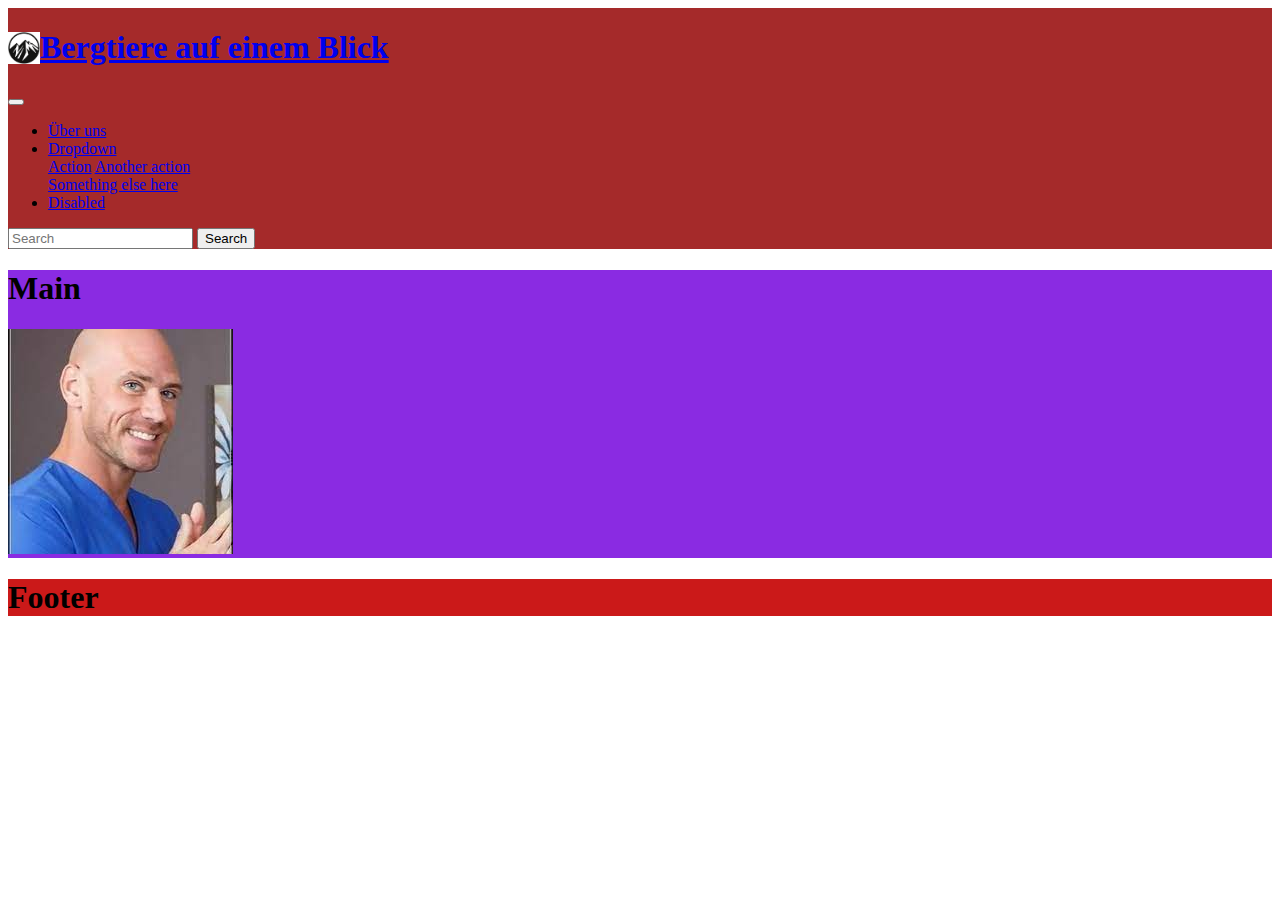
==== Website/index.html @ a3f6bc50 "test" ====
<!doctype html>
<html lang="de">
  <head>
    <meta charset="utf-8">
    <meta name="viewport" content="width=device-width, initial-scale=1">
    <title>Zoo Bergtiere</title>
    <link rel="stylesheet" href="stylesheet.css">
    <link href="https://cdn.jsdelivr.net/npm/bootstrap@5.2.0-beta1/dist/css/bootstrap.min.css" rel="stylesheet" integrity="sha384-0evHe/X+R7YkIZDRvuzKMRqM+OrBnVFBL6DOitfPri4tjfHxaWutUpFmBp4vmVor" crossorigin="anonymous">
  </head>
  <body>
     <header>
      <nav class="navbar navbar-expand-lg navbar-light bg-light">
         <a class="navbar-brand" href="index.html">
           <div class="container">
            <img class="logo" src="/Images/MLZ_Berg_Logo.jpg" alt="mountain_logo">
            <h1>Bergtiere auf einem Blick</h1>
          </div>
         </a>
         <button class="navbar-toggler" type="button" data-toggle="collapse" data-target="#navbarSupportedContent" aria-controls="navbarSupportedContent" aria-expanded="false" aria-label="Toggle navigation">
           <span class="navbar-toggler-icon"></span>
         </button>
       
         <div class="collapse navbar-collapse" id="navbarSupportedContent">
           <ul class="navbar-nav mr-auto">
             <li class="nav-item">
               <a class="nav-link" href="about_us.html">Über uns</a>
             </li>
             <li class="nav-item dropdown">
               <a class="nav-link dropdown-toggle" href="#" id="navbarDropdown" role="button" data-toggle="dropdown" aria-haspopup="true" aria-expanded="false">
                 Dropdown
               </a>
               <div class="dropdown-menu" aria-labelledby="navbarDropdown">
                 <a class="dropdown-item" href="#">Action</a>
                 <a class="dropdown-item" href="#">Another action</a>
                 <div class="dropdown-divider"></div>
                 <a class="dropdown-item" href="#">Something else here</a>
               </div>
             </li>
             <li class="nav-item">
               <a class="nav-link disabled" href="#">Disabled</a>
             </li>
           </ul>
           <form class="form-inline my-2 my-lg-0">
             <input class="form-control mr-sm-2" type="search" placeholder="Search" aria-label="Search">
             <button class="btn btn-outline-success my-2 my-sm-0" type="submit">Search</button>
           </form>
         </div>
       </nav>
     </header>
     <main>
        <h1>Main</h1>
        <img src="/Images/grkj.jpg" alt="based_image">
     </main>
     <footer>
        <h1>Footer</h1>
     </footer>
     <script src="https://cdn.jsdelivr.net/npm/bootstrap@5.2.0-beta1/dist/js/bootstrap.bundle.min.js" integrity="sha384-pprn3073KE6tl6bjs2QrFaJGz5/SUsLqktiwsUTF55Jfv3qYSDhgCecCxMW52nD2" crossorigin="anonymous"></script>
  </body>
</html>
---- Website/stylesheet.css ----
header {
    background-color:brown;
}
main {
    background-color: blueviolet;
}
footer {
    background-color: rgb(203, 25, 25);
}

.logo{
    height: 2em;
    width: 2em;
}

.container{
    display:flex;
    align-items: center;
}
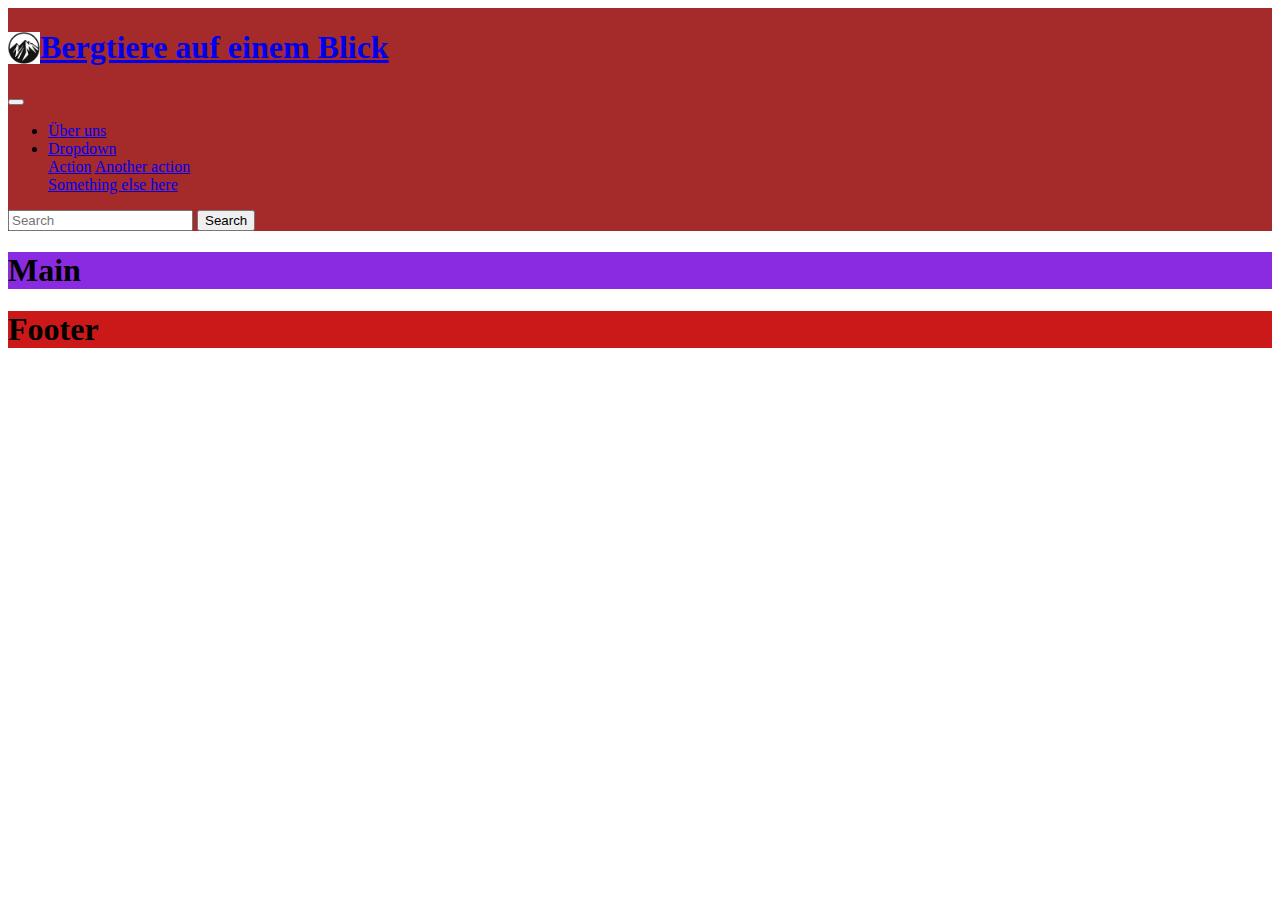
==== commit b7e02194: "test2" ====
--- a/Website/index.html
+++ b/Website/index.html
@@ -36,9 +36,6 @@
                  <a class="dropdown-item" href="#">Something else here</a>
                </div>
              </li>
-             <li class="nav-item">
-               <a class="nav-link disabled" href="#">Disabled</a>
-             </li>
            </ul>
            <form class="form-inline my-2 my-lg-0">
              <input class="form-control mr-sm-2" type="search" placeholder="Search" aria-label="Search">
@@ -49,7 +46,6 @@
      </header>
      <main>
         <h1>Main</h1>
-        <img src="/Images/grkj.jpg" alt="based_image">
      </main>
      <footer>
         <h1>Footer</h1>
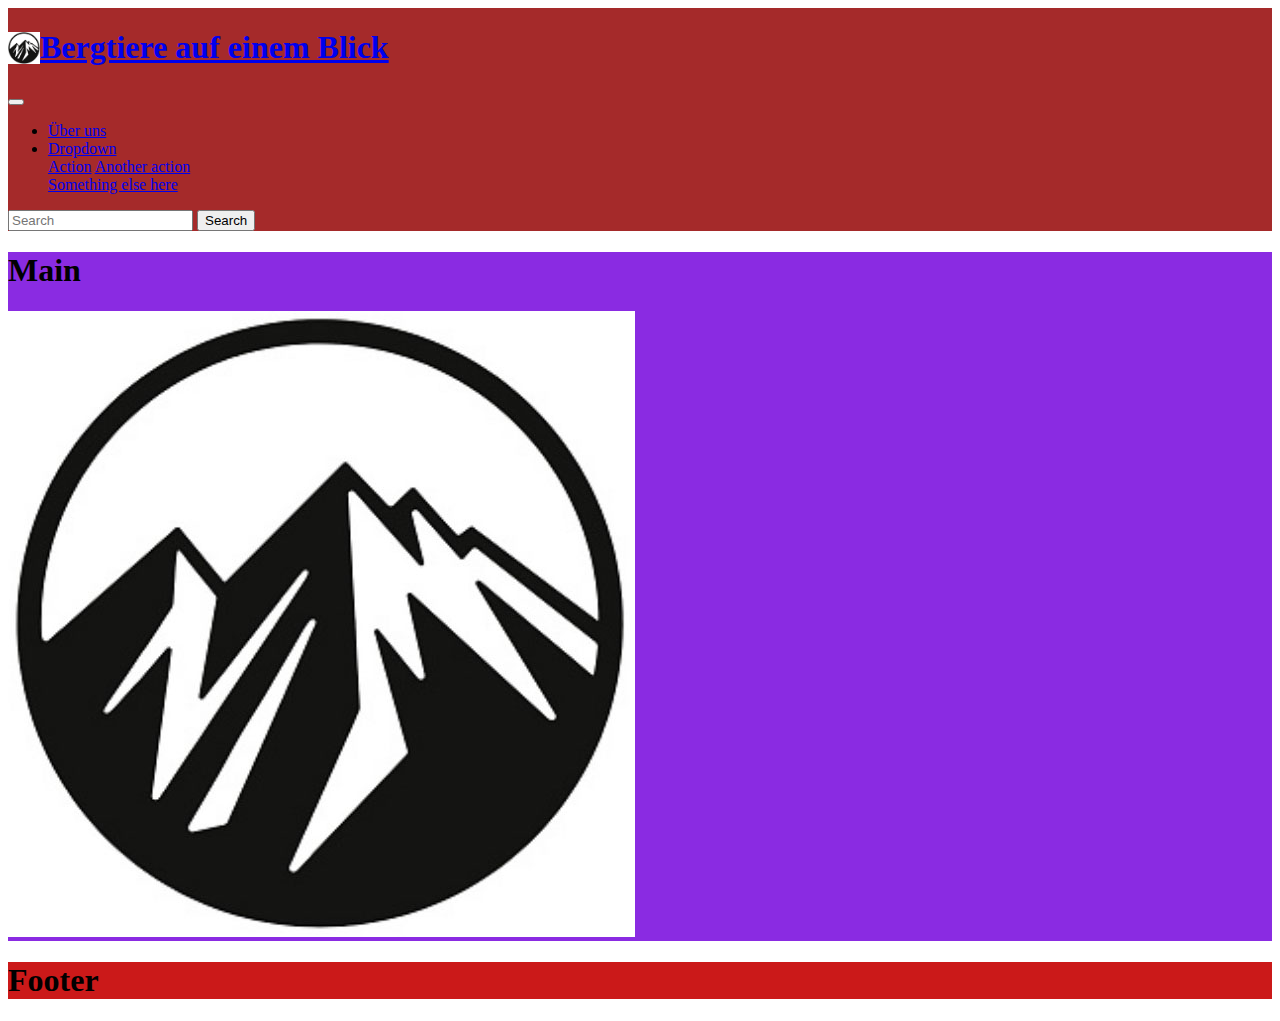
==== commit 7bffb0be: "test 3" ====
--- a/Website/index.html
+++ b/Website/index.html
@@ -46,6 +46,7 @@
      </header>
      <main>
         <h1>Main</h1>
+        <img src="/Images/MLZ_Berg_Logo.jpg" alt="">
      </main>
      <footer>
         <h1>Footer</h1>
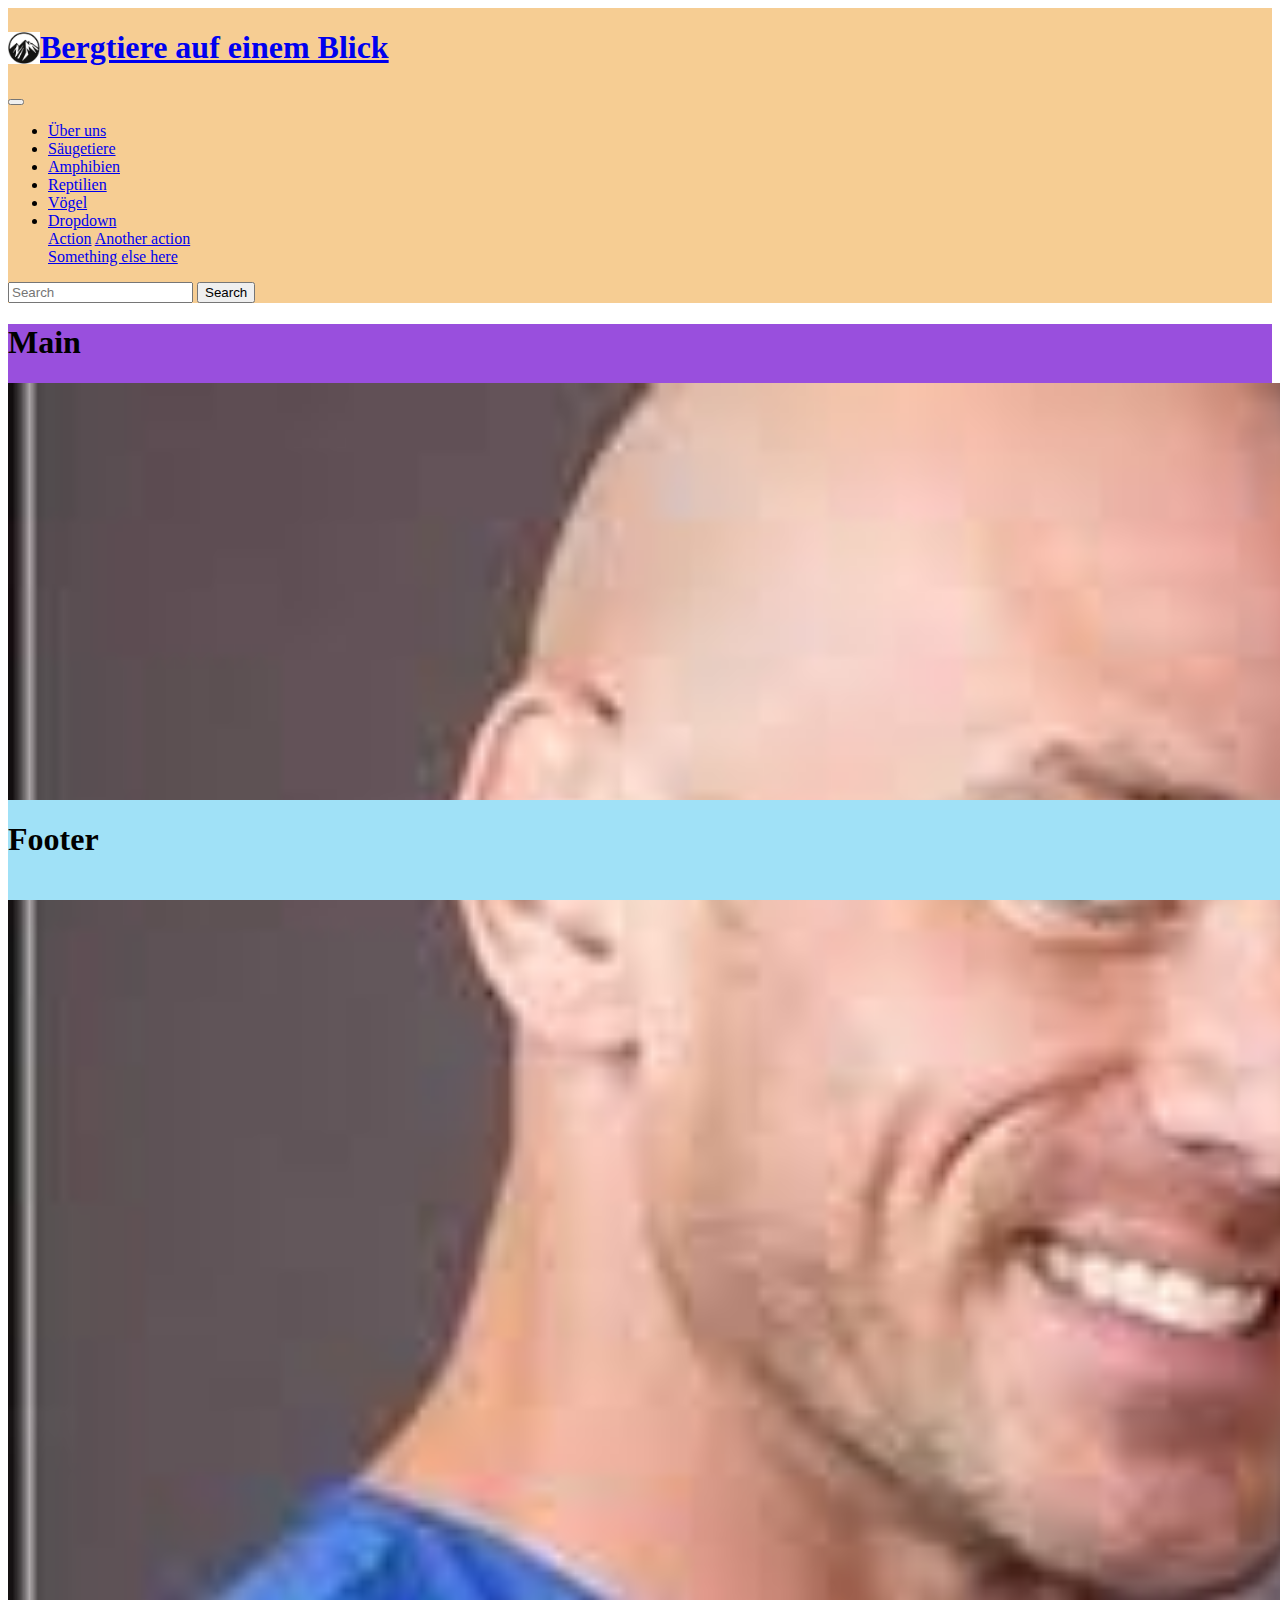
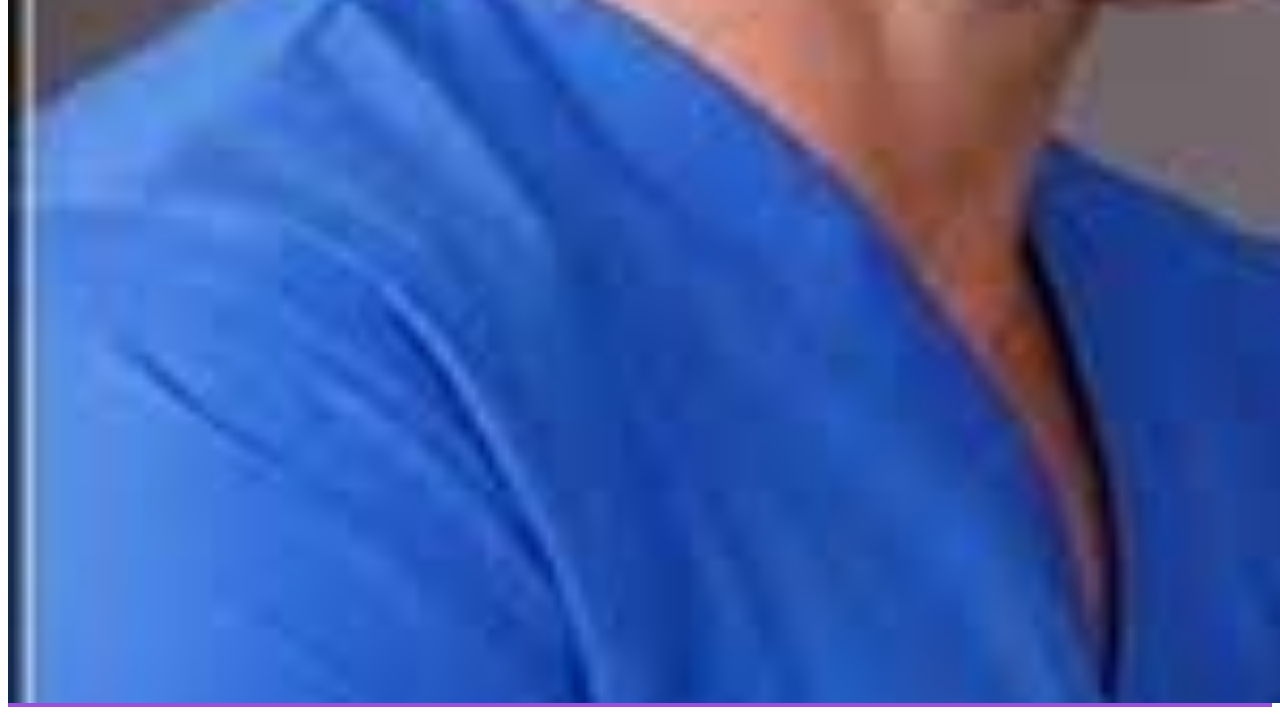
==== commit afb27410: "fixed top/bottom sins" ====
--- a/Website/index.html
+++ b/Website/index.html
@@ -8,8 +8,8 @@
     <link href="https://cdn.jsdelivr.net/npm/bootstrap@5.2.0-beta1/dist/css/bootstrap.min.css" rel="stylesheet" integrity="sha384-0evHe/X+R7YkIZDRvuzKMRqM+OrBnVFBL6DOitfPri4tjfHxaWutUpFmBp4vmVor" crossorigin="anonymous">
   </head>
   <body>
-     <header>
-      <nav class="navbar navbar-expand-lg navbar-light bg-light">
+     <header class="fixed-top">
+      <nav class="navbar navbar-expand-lg navbar-light">
          <a class="navbar-brand" href="index.html">
            <div class="container">
             <img class="logo" src="/Images/MLZ_Berg_Logo.jpg" alt="mountain_logo">
@@ -25,6 +25,18 @@
              <li class="nav-item">
                <a class="nav-link" href="about_us.html">Über uns</a>
              </li>
+             <li class="nav-item">
+              <a class="nav-link" href="content.html">Säugetiere</a>
+            </li>
+            <li class="nav-item">
+              <a class="nav-link" href="content.html">Amphibien</a>
+            </li>
+            <li class="nav-item">
+              <a class="nav-link" href="content.html">Reptilien</a>
+            </li>
+            <li class="nav-item">
+              <a class="nav-link" href="content.html">Vögel</a>
+            </li>
              <li class="nav-item dropdown">
                <a class="nav-link dropdown-toggle" href="#" id="navbarDropdown" role="button" data-toggle="dropdown" aria-haspopup="true" aria-expanded="false">
                  Dropdown
@@ -46,7 +58,7 @@
      </header>
      <main>
         <h1>Main</h1>
-        <img src="/Images/MLZ_Berg_Logo.jpg" alt="">
+        <img class="sins" src="/Images/grkj.jpg" alt="johnny sins">
      </main>
      <footer>
         <h1>Footer</h1>
--- a/Website/stylesheet.css
+++ b/Website/stylesheet.css
@@ -1,11 +1,11 @@
 header {
-    background-color:brown;
+    background-color:rgb(246, 205, 147);
 }
 main {
-    background-color: blueviolet;
+    background-color: rgb(153, 79, 221);
 }
 footer {
-    background-color: rgb(203, 25, 25);
+    background-color: rgb(160, 225, 247);
 }
 
 .logo{
@@ -17,3 +17,15 @@
     display:flex;
     align-items: center;
 }
+
+footer {
+    position: fixed;
+    height: 100px;
+    bottom: 0;
+    width: 100%;
+}
+
+.sins{
+    width: 120em;
+    height: 120em;
+}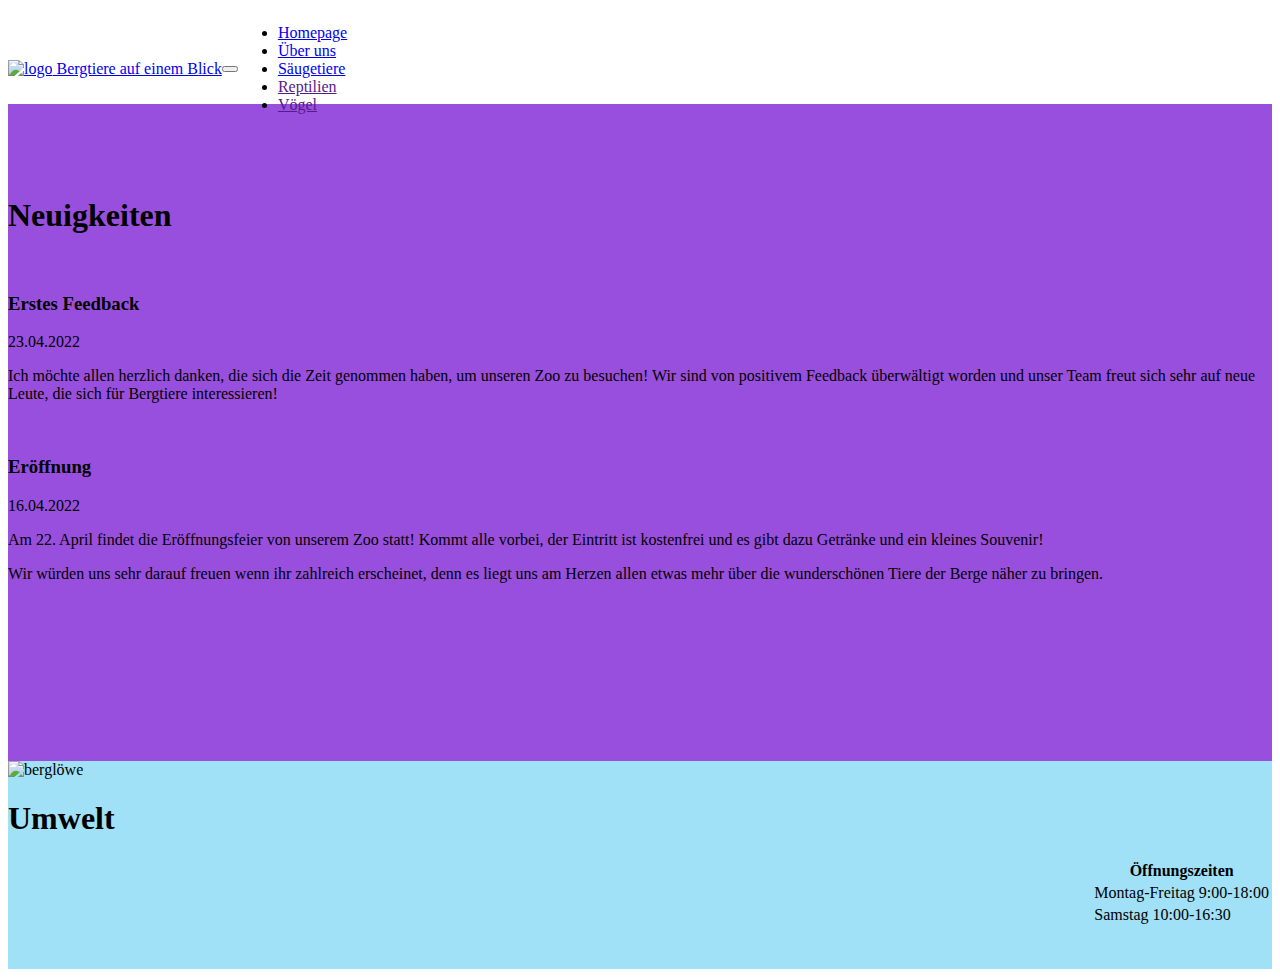
==== commit 66be6217: "almost done" ====
--- a/Website/index.html
+++ b/Website/index.html
@@ -3,65 +3,66 @@
   <head>
     <meta charset="utf-8">
     <meta name="viewport" content="width=device-width, initial-scale=1">
-    <title>Zoo Bergtiere</title>
+    <title>Zoo Bergtiere-Homepage</title>
     <link rel="stylesheet" href="stylesheet.css">
     <link href="https://cdn.jsdelivr.net/npm/bootstrap@5.2.0-beta1/dist/css/bootstrap.min.css" rel="stylesheet" integrity="sha384-0evHe/X+R7YkIZDRvuzKMRqM+OrBnVFBL6DOitfPri4tjfHxaWutUpFmBp4vmVor" crossorigin="anonymous">
   </head>
   <body>
      <header class="fixed-top">
-      <nav class="navbar navbar-expand-lg navbar-light">
-         <a class="navbar-brand" href="index.html">
-           <div class="container">
-            <img class="logo" src="/Images/MLZ_Berg_Logo.jpg" alt="mountain_logo">
-            <h1>Bergtiere auf einem Blick</h1>
-          </div>
-         </a>
-         <button class="navbar-toggler" type="button" data-toggle="collapse" data-target="#navbarSupportedContent" aria-controls="navbarSupportedContent" aria-expanded="false" aria-label="Toggle navigation">
-           <span class="navbar-toggler-icon"></span>
-         </button>
-       
-         <div class="collapse navbar-collapse" id="navbarSupportedContent">
-           <ul class="navbar-nav mr-auto">
-             <li class="nav-item">
-               <a class="nav-link" href="about_us.html">Über uns</a>
-             </li>
-             <li class="nav-item">
-              <a class="nav-link" href="content.html">Säugetiere</a>
-            </li>
-            <li class="nav-item">
-              <a class="nav-link" href="content.html">Amphibien</a>
-            </li>
-            <li class="nav-item">
-              <a class="nav-link" href="content.html">Reptilien</a>
-            </li>
-            <li class="nav-item">
-              <a class="nav-link" href="content.html">Vögel</a>
-            </li>
-             <li class="nav-item dropdown">
-               <a class="nav-link dropdown-toggle" href="#" id="navbarDropdown" role="button" data-toggle="dropdown" aria-haspopup="true" aria-expanded="false">
-                 Dropdown
-               </a>
-               <div class="dropdown-menu" aria-labelledby="navbarDropdown">
-                 <a class="dropdown-item" href="#">Action</a>
-                 <a class="dropdown-item" href="#">Another action</a>
-                 <div class="dropdown-divider"></div>
-                 <a class="dropdown-item" href="#">Something else here</a>
-               </div>
-             </li>
-           </ul>
-           <form class="form-inline my-2 my-lg-0">
-             <input class="form-control mr-sm-2" type="search" placeholder="Search" aria-label="Search">
-             <button class="btn btn-outline-success my-2 my-sm-0" type="submit">Search</button>
-           </form>
-         </div>
-       </nav>
+      <nav class="navbar navbar-expand-lg navbar-dark bg-black">
+        <div class="container">
+            <a class="navbar-brand" href="index.html"><img id="logo" src="/My_little_Zoo_TM/Images/Logo.png" alt="logo"> Bergtiere auf einem Blick</a>
+            <button class="navbar-toggler" type="button" data-bs-toggle="collapse" data-bs-target="#navbarSupportedContent" aria-controls="navbarSupportedContent" aria-expanded="false" aria-label="Toggle navigation"><span class="navbar-toggler-icon"></span></button>
+            <div class="collapse navbar-collapse" id="navbarSupportedContent">
+                <ul class="navbar-nav ms-auto mb-2 mb-lg-0">
+                    <li class="nav-item"><a class="nav-link" href="index.html">Homepage</a></li>
+                    <li class="nav-item"><a class="nav-link" href="about_us.html">Über uns</a></li>
+                    <li class="nav-item"><a class="nav-link" href="content.html">Säugetiere</a></li>
+                    <li class="nav-item"><a class="nav-link" href="">Reptilien</a></li>
+                    <li class="nav-item"><a class="nav-link" href="">Vögel</a></li>
+                </ul>
+            </div>
+        </div>
+    </nav>
      </header>
-     <main>
-        <h1>Main</h1>
-        <img class="sins" src="/Images/grkj.jpg" alt="johnny sins">
+     <main class="bg-light container-fluid">
+      <br><br><br><br>
+      <h1>Neuigkeiten</h1>
+      <br>
+      <h3 class="fw-light">Erstes Feedback</h3>
+      <p class="sm-4 text break fw-lighter">23.04.2022</p>
+      <p class="sm-4 text-break">Ich möchte allen herzlich danken, die sich die Zeit genommen haben, um unseren Zoo zu besuchen! Wir sind von positivem Feedback überwältigt worden und unser Team freut sich sehr auf neue Leute, die sich für Bergtiere interessieren!</p>
+      <br>
+      <h3 class="fw-light">Eröffnung</h3>
+      <p class="sm-4 text break fw-lighter">16.04.2022</p>
+      <p class="sm-4 text-break">Am 22. April findet die Eröffnungsfeier von unserem Zoo statt! Kommt alle vorbei, der Eintritt ist kostenfrei und es gibt dazu Getränke und ein kleines Souvenir!</p>
+      <p class="sm-4 text-break">Wir würden uns sehr darauf freuen wenn ihr zahlreich erscheinet, denn es liegt uns am Herzen allen etwas mehr über die wunderschönen Tiere der Berge näher zu bringen.</p>
+      <br>
+      <br><br><br><br>
+      <br><br><br><br>
      </main>
-     <footer>
-        <h1>Footer</h1>
+     <footer class="container-fluid">
+        <img id="berglöwe" class="d-inline-flex p-2 justify-content-start" src="/My_little_Zoo_TM/Images/berglöwe.jpg" alt="berglöwe">
+        <div class="d-inline-flex p-2">
+          <h1>Umwelt</h1>
+        </div>
+        <div id="table" class="d-inline-flex justify-content-flex-end">
+            <table class="table">
+                <thead>
+                  <tr>
+                    <th scope="col">Öffnungszeiten</th>
+                  </tr>
+                </thead>
+                <tbody>
+                  <tr>
+                    <td>Montag-Freitag 9:00-18:00</td>
+                  </tr>
+                  <tr>
+                    <td>Samstag 10:00-16:30</td>
+                  </tr>
+                </tbody>
+              </table>
+        </div>
      </footer>
      <script src="https://cdn.jsdelivr.net/npm/bootstrap@5.2.0-beta1/dist/js/bootstrap.bundle.min.js" integrity="sha384-pprn3073KE6tl6bjs2QrFaJGz5/SUsLqktiwsUTF55Jfv3qYSDhgCecCxMW52nD2" crossorigin="anonymous"></script>
   </body>
--- a/Website/stylesheet.css
+++ b/Website/stylesheet.css
@@ -1,16 +1,19 @@
 header {
-    background-color:rgb(246, 205, 147);
+    height: 6em;
 }
 main {
     background-color: rgb(153, 79, 221);
 }
 footer {
     background-color: rgb(160, 225, 247);
+    height: 13em;
+    bottom: 0;
+    width: 100%;
 }
 
-.logo{
-    height: 2em;
-    width: 2em;
+#logo{
+    height: 3em;
+    width: 3em;
 }
 
 .container{
@@ -18,14 +21,22 @@
     align-items: center;
 }
 
-footer {
-    position: fixed;
-    height: 100px;
-    bottom: 0;
-    width: 100%;
+#animal_img{
+    width:20em;
+    height:20em;
 }
 
-.sins{
-    width: 120em;
-    height: 120em;
+#berglöwe{
+    width: 11em;
+    height: 11em;
+}
+
+#table{
+    display: flex;
+    justify-content: flex-end;
+}
+
+#worker_img{
+    width: 10em;
+    height: 10em;
 }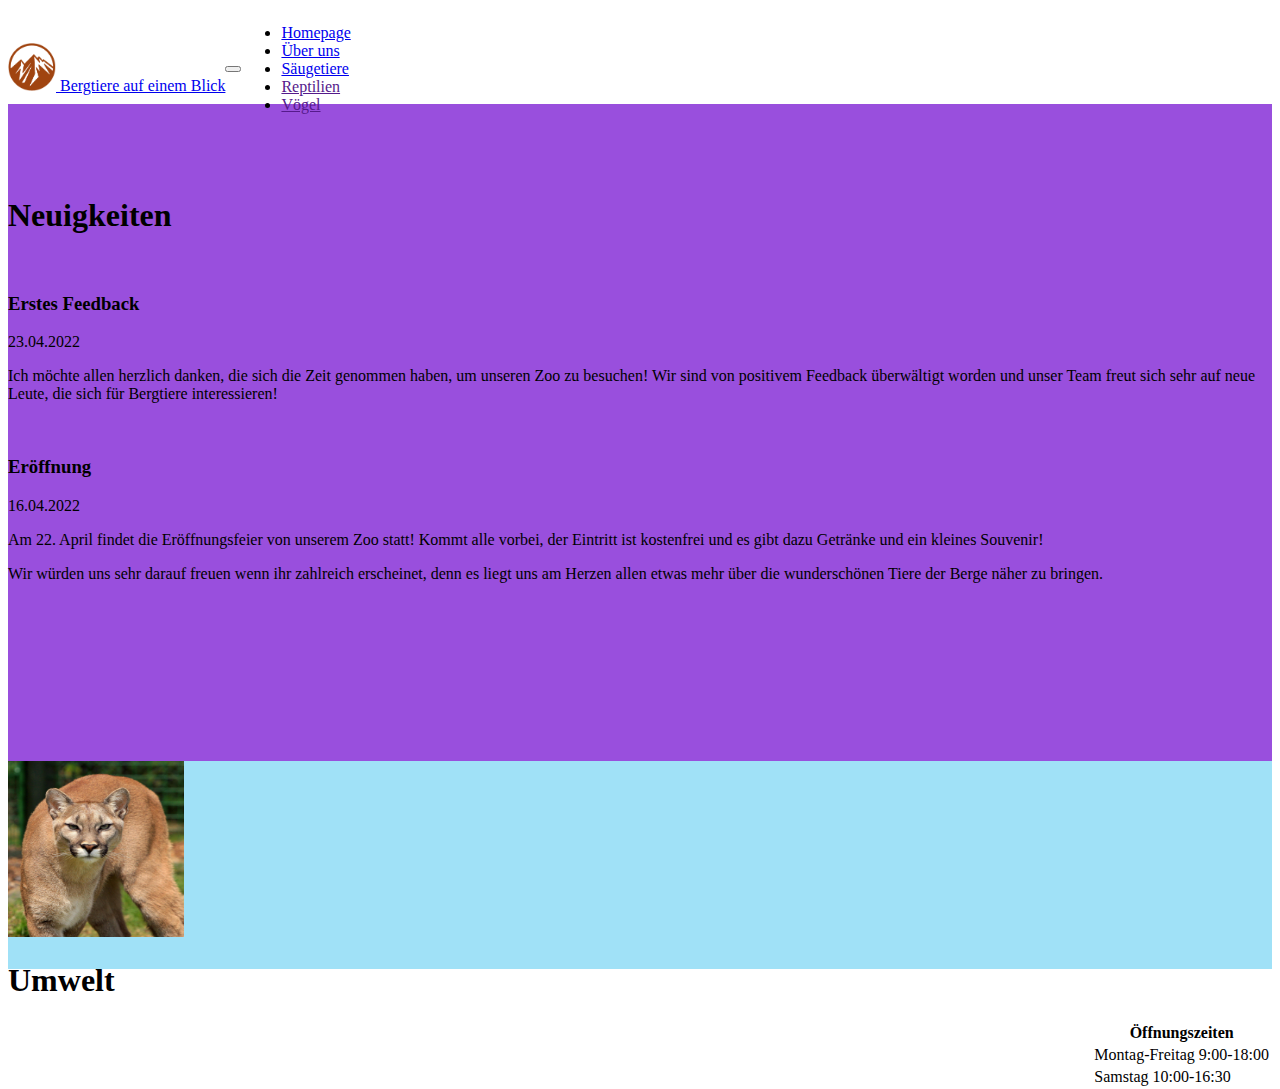
==== commit db4aa087: "fixed images" ====
--- a/Website/index.html
+++ b/Website/index.html
@@ -11,7 +11,7 @@
      <header class="fixed-top">
       <nav class="navbar navbar-expand-lg navbar-dark bg-black">
         <div class="container">
-            <a class="navbar-brand" href="index.html"><img id="logo" src="/My_little_Zoo_TM/Images/Logo.png" alt="logo"> Bergtiere auf einem Blick</a>
+            <a class="navbar-brand" href="index.html"><img id="logo" src="/Images/Logo.png" alt="logo"> Bergtiere auf einem Blick</a>
             <button class="navbar-toggler" type="button" data-bs-toggle="collapse" data-bs-target="#navbarSupportedContent" aria-controls="navbarSupportedContent" aria-expanded="false" aria-label="Toggle navigation"><span class="navbar-toggler-icon"></span></button>
             <div class="collapse navbar-collapse" id="navbarSupportedContent">
                 <ul class="navbar-nav ms-auto mb-2 mb-lg-0">
@@ -42,7 +42,7 @@
       <br><br><br><br>
      </main>
      <footer class="container-fluid">
-        <img id="berglöwe" class="d-inline-flex p-2 justify-content-start" src="/My_little_Zoo_TM/Images/berglöwe.jpg" alt="berglöwe">
+        <img id="berglöwe" class="d-inline-flex p-2 justify-content-start" src="/Images/berglöwe.jpg" alt="berglöwe">
         <div class="d-inline-flex p-2">
           <h1>Umwelt</h1>
         </div>
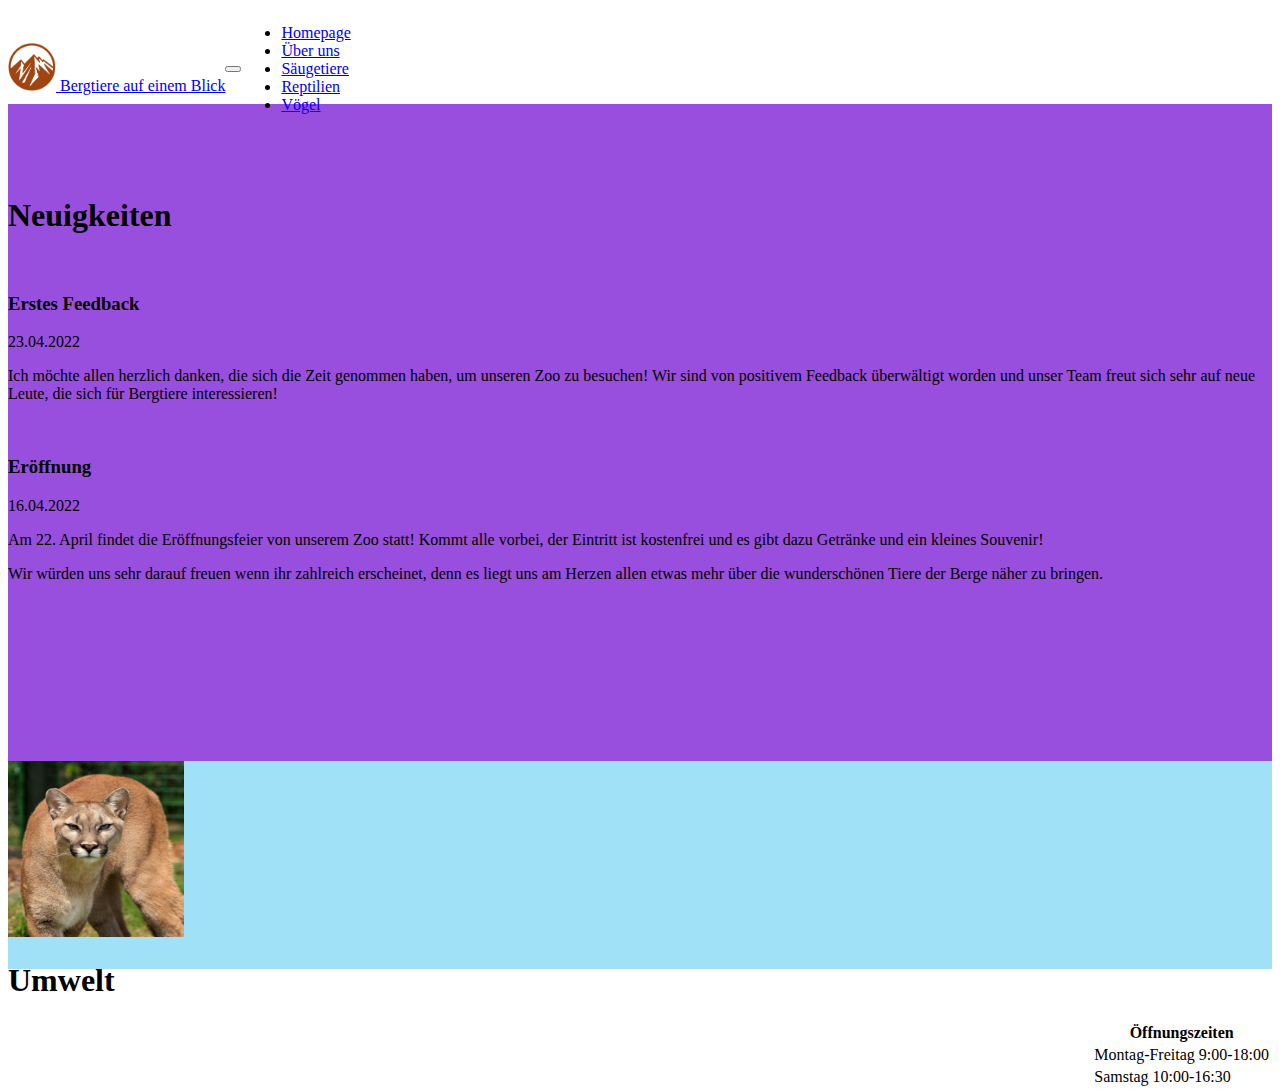
==== commit 4752c2f3: "project structure improved" ====
--- a/Website/index.html
+++ b/Website/index.html
@@ -11,15 +11,15 @@
      <header class="fixed-top">
       <nav class="navbar navbar-expand-lg navbar-dark bg-black">
         <div class="container">
-            <a class="navbar-brand" href="index.html"><img id="logo" src="/Images/Logo.png" alt="logo"> Bergtiere auf einem Blick</a>
+            <a class="navbar-brand" href="index.html"><img id="logo" src="./Images/Logo.png" alt="logo"> Bergtiere auf einem Blick</a>
             <button class="navbar-toggler" type="button" data-bs-toggle="collapse" data-bs-target="#navbarSupportedContent" aria-controls="navbarSupportedContent" aria-expanded="false" aria-label="Toggle navigation"><span class="navbar-toggler-icon"></span></button>
             <div class="collapse navbar-collapse" id="navbarSupportedContent">
                 <ul class="navbar-nav ms-auto mb-2 mb-lg-0">
                     <li class="nav-item"><a class="nav-link" href="index.html">Homepage</a></li>
                     <li class="nav-item"><a class="nav-link" href="about_us.html">Über uns</a></li>
                     <li class="nav-item"><a class="nav-link" href="content.html">Säugetiere</a></li>
-                    <li class="nav-item"><a class="nav-link" href="">Reptilien</a></li>
-                    <li class="nav-item"><a class="nav-link" href="">Vögel</a></li>
+                    <li class="nav-item"><a class="nav-link" href="wip.html">Reptilien</a></li>
+                    <li class="nav-item"><a class="nav-link" href="wip.html">Vögel</a></li>
                 </ul>
             </div>
         </div>
@@ -42,7 +42,7 @@
       <br><br><br><br>
      </main>
      <footer class="container-fluid">
-        <img id="berglöwe" class="d-inline-flex p-2 justify-content-start" src="/Images/berglöwe.jpg" alt="berglöwe">
+        <img id="berglöwe" class="d-inline-flex p-2 justify-content-start" src="./Images/berglöwe.jpg" alt="berglöwe">
         <div class="d-inline-flex p-2">
           <h1>Umwelt</h1>
         </div>
